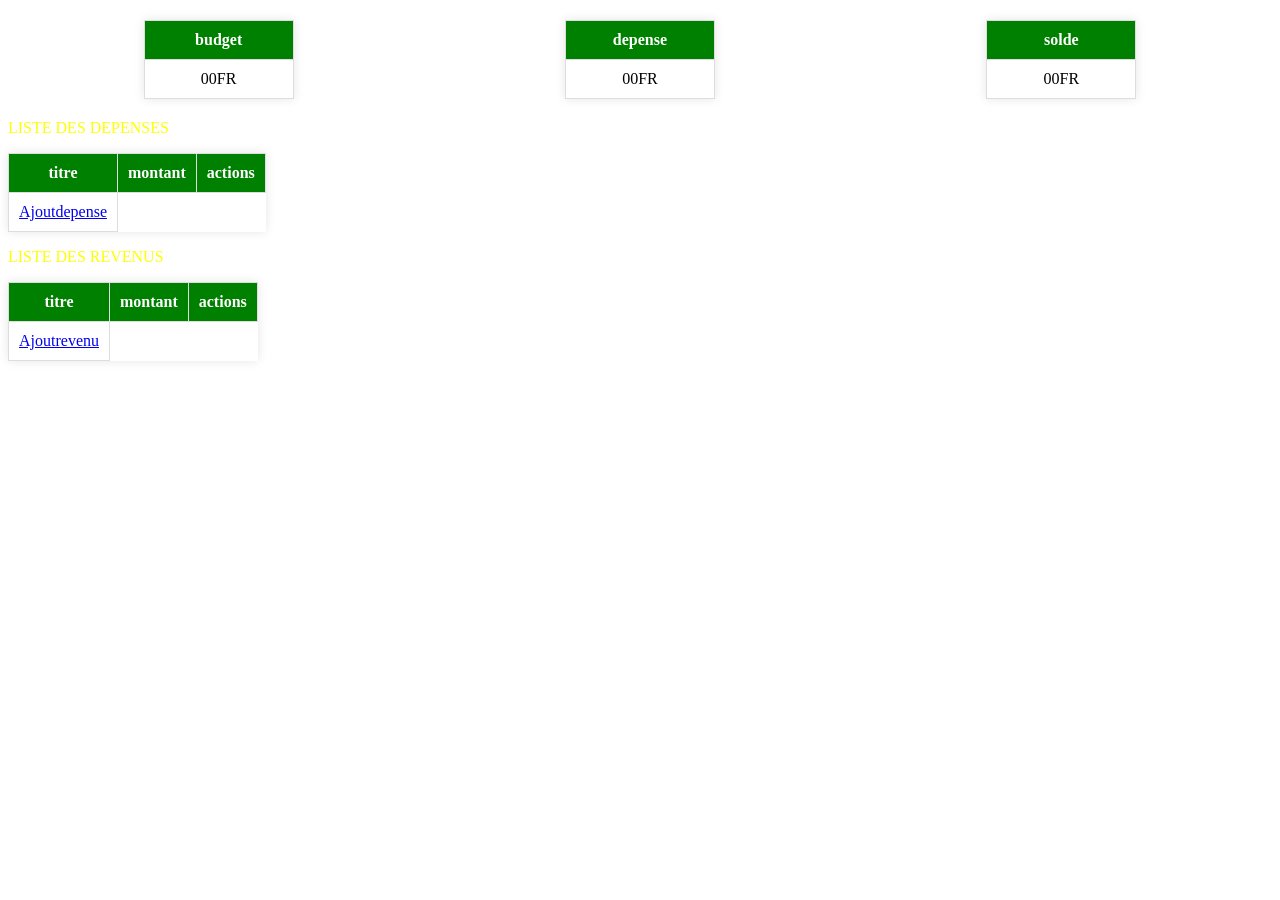
==== index.html @ d8b71238 "first commit" ====
<!DOCTYPE html>
<html>                                        
  <head>
    <meta charset="UTF-8">
    <meta name="viewport" content="width=device-width, initial-scale=1.0">
    <title>Document</title>
    <link rel="stylesheet" href="bud.css">
</head>       
  <body>
<div  class="P1">
  <table class="budget">
    <tr>
      <td>budget</td>
    </tr>
    <tr>
      <td>00FR</td>
    </tr>
   </table>
   <table class="depense">
    <tr>
      <td>depense</td>
    </tr>
    <tr>
      <td>00FR</td>
    </tr>
   </table>
   <table class="solde">
    <tr>
      <td>solde</td>
    </tr>
    <tr>
      <td>00FR</td>
    </tr>
    
   </table>
</div>
<div class="P2">
    <p>LISTE DES DEPENSES</p>
<table>
  <tr>
    <td>titre</td>
    <td>montant</td>
    <td>actions</td>
  </tr>
  <tr>
    <td>
      <a href="../ajoutdepense.html">Ajoutdepense</a>
    </td>
  </tr>
  </table>
  <table>
    <p>LISTE DES REVENUS</p>
  <tr>
    <td>titre</td>
    <td>montant</td>
    <td>actions</td>
  </tr>
  <tr>
    <td>
      <a href="../ajoutrevenu.html">Ajoutrevenu</a>
    </td>
  </tr>
  </table>
</div>




<script class="bud.js"></script>
  </body>    
  </html>
---- bud.css ----
.P1 {
    display: flex;
    justify-content: space-around;
    margin-top: 20px;
  }
  .P2 {
    margin-top: 20px;
}

.P2 p {
    color: yellow;
}

  table {
    border-collapse: collapse;
    width: 150px;
    box-shadow: 0 0 10px rgba(0, 0, 0, 0.1);
  }
 table tr td {
    padding: 10px;
    text-align: center;
    border: 1px solid #ddd;
  }
  
  table tr:first-child td {
    background-color: green;
    font-weight: bold;
    color: white;
  }
  
  table.budget {
    background-color: white;
  }
  
  table.depense {
    background-color: white;
  }
  
  table.solde {
    background-color: white;
  }
    #titredepense{
    color: green;

   }
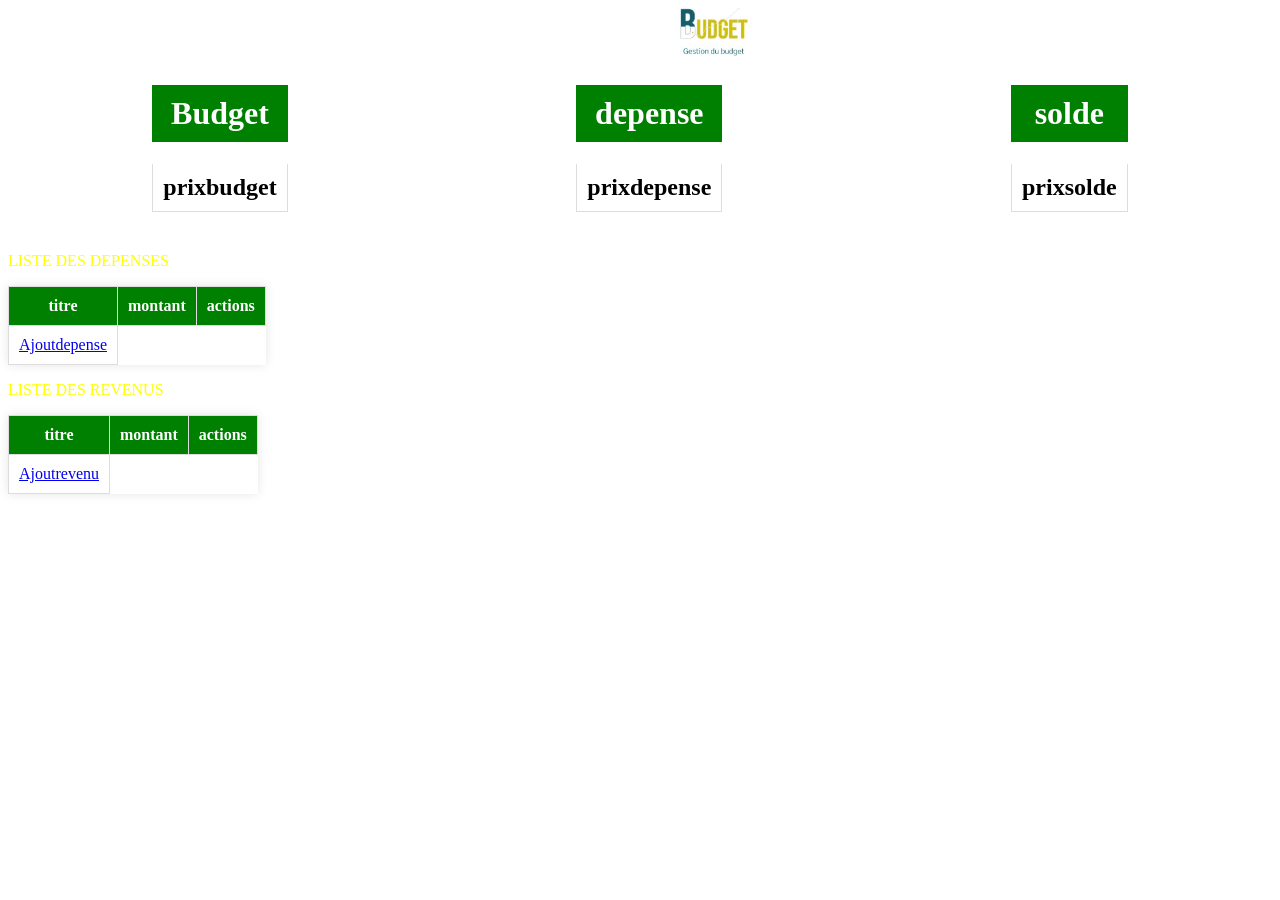
==== commit 759291c5: "changement" ====
--- a/index.html
+++ b/index.html
@@ -3,40 +3,30 @@
   <head>
     <meta charset="UTF-8">
     <meta name="viewport" content="width=device-width, initial-scale=1.0">
-    <title>Document</title>
+    <link rel="stylesheet" href="chemin/vers/font-awesome/css/all.min.css">
     <link rel="stylesheet" href="bud.css">
 </head>       
   <body>
+    <div>
+      <img src="logo.png" alt="">
+    </div>
 <div  class="P1">
-  <table class="budget">
-    <tr>
-      <td>budget</td>
-    </tr>
-    <tr>
-      <td>00FR</td>
-    </tr>
-   </table>
-   <table class="depense">
-    <tr>
-      <td>depense</td>
-    </tr>
-    <tr>
-      <td>00FR</td>
-    </tr>
-   </table>
-   <table class="solde">
-    <tr>
-      <td>solde</td>
-    </tr>
-    <tr>
-      <td>00FR</td>
-    </tr>
-    
-   </table>
-</div>
+  <div class="tab">
+    <h1>Budget</h1>
+    <h2>prixbudget</h2>
+  </div>
+  <div class="tab">
+      <h1>depense</h1>
+      <h2>prixdepense</h2>
+    </div>
+  <div class="tab">
+    <h1>solde</h1>
+    <h2>prixsolde</h2>
+  </div>
+</div> 
 <div class="P2">
     <p>LISTE DES DEPENSES</p>
-<table>
+<table class="tabdepense">
   <tr>
     <td>titre</td>
     <td>montant</td>
@@ -44,11 +34,12 @@
   </tr>
   <tr>
     <td>
-      <a href="../ajoutdepense.html">Ajoutdepense</a>
+      <a href="../ajoutdepense.html">Ajoutdepense</a> 
+      <i class="fa-solid fa-user"></i>
     </td>
   </tr>
-  </table>
-  <table>
+  </table> 
+  <table id="tabrevenu">
     <p>LISTE DES REVENUS</p>
   <tr>
     <td>titre</td>
@@ -58,14 +49,11 @@
   <tr>
     <td>
       <a href="../ajoutrevenu.html">Ajoutrevenu</a>
+      <i class="fa-solid fa-user"></i>
     </td>
   </tr>
   </table>
 </div>
-
-
-
-
 <script class="bud.js"></script>
   </body>    
   </html>  
--- a/bud.css
+++ b/bud.css
@@ -1,9 +1,29 @@
+div img{
+  margin-left: 50%;
+}
+
+
 
 .P1 {
-    display: flex;
-    justify-content: space-around;
-    margin-top: 20px;
-  }
+  display: flex;
+  justify-content: space-around;
+}
+
+.tab h1 {
+  background-color: green;
+  color: white;
+  padding: 10px;
+  text-align: center;
+}
+
+.tab h2 {
+  background-color: white;
+  padding: 10px;
+  text-align: center;
+  border: 1px solid #ddd;
+  border-top: none;
+}
+
   .P2 {
     margin-top: 20px;
 }
@@ -13,9 +33,15 @@
 }
 
   table {
+    width: 500px;
     border-collapse: collapse;
     width: 150px;
     box-shadow: 0 0 10px rgba(0, 0, 0, 0.1);
+  }
+  
+  .tabdepense{
+
+    max-width: 500px;
   }
  table tr td {
     padding: 10px;
